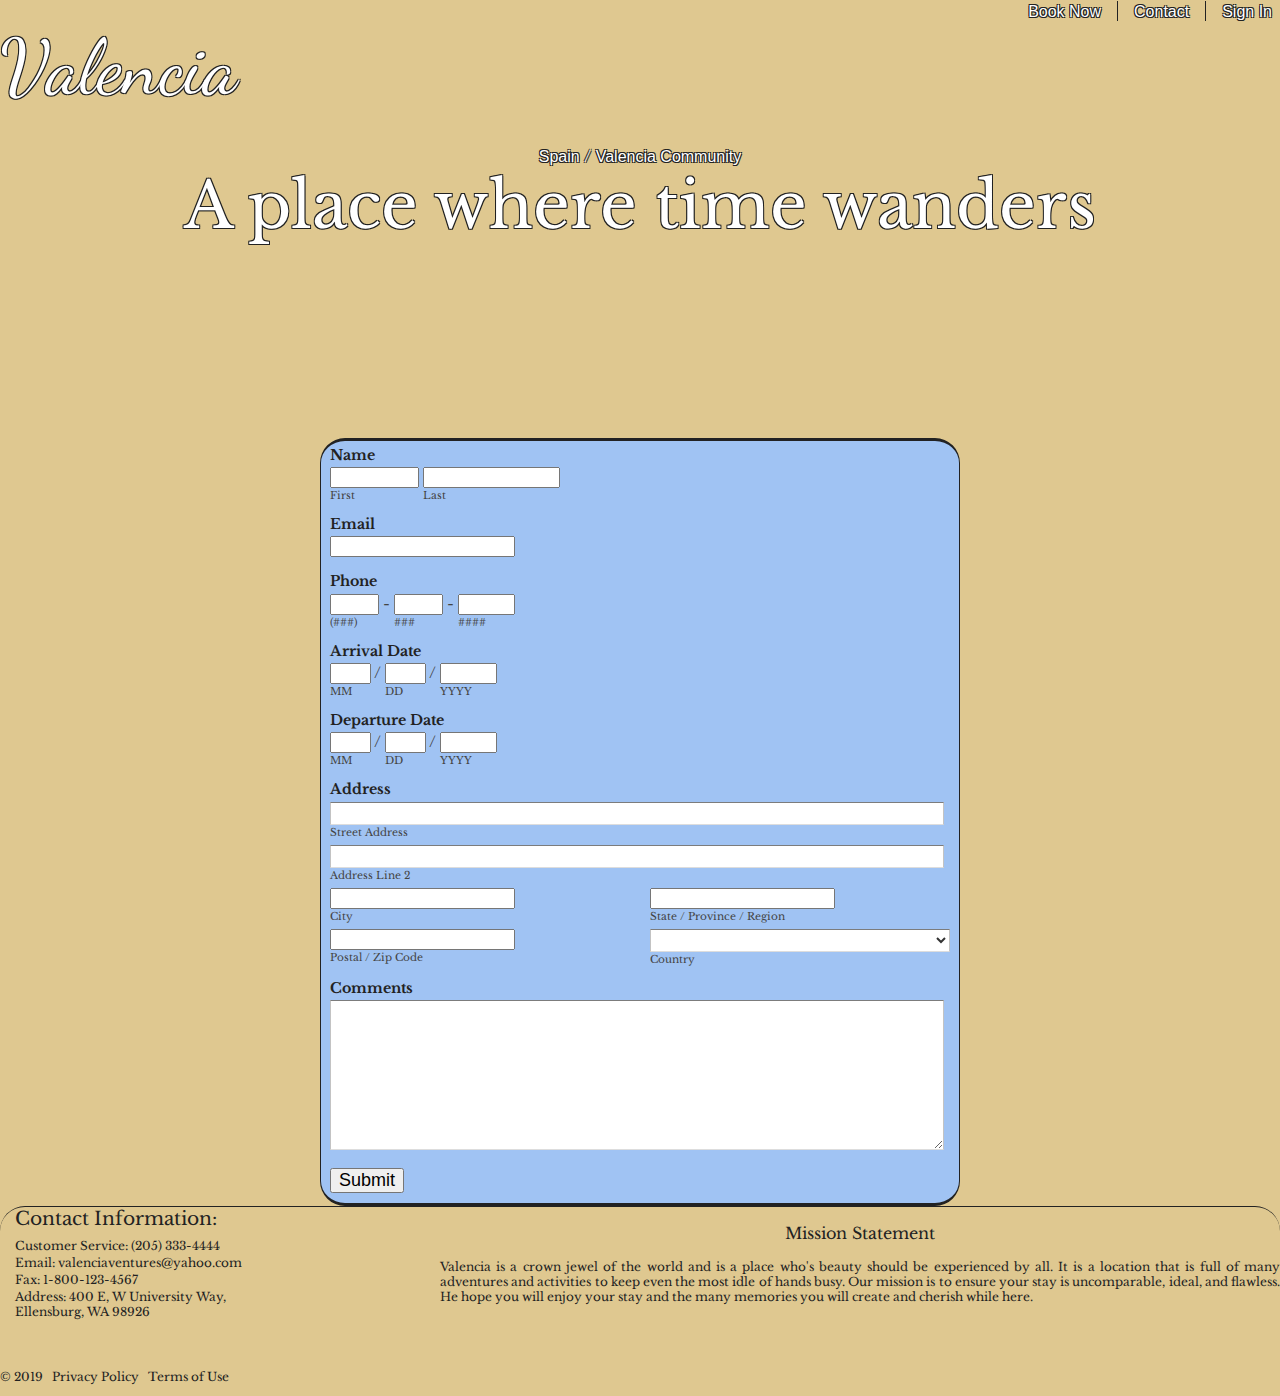
==== booknow.html @ 79bc464c "Polishing" ====
<!DOCTYPE html>
<html lang="en">

<head>
    <meta charset="UTF-8">
    <meta name="viewport" content="width=device-width, initial-scale=1.0">
    <meta http-equiv="X-UA-Compatible" content="ie=edge">
    <title>Valencia | Explore and Discover</title>
    <link href="https://cdnjs.cloudflare.com/ajax/libs/font-awesome/4.7.0/css/font-awesome.min.css" rel="stylesheet">
    <link href="https://fonts.googleapis.com/css?family=Libre+Baskerville" rel="stylesheet">
    <link href="css/style.css" rel="stylesheet" class="rel">
    <link href="https://fonts.googleapis.com/css?family=Dancing+Script" rel="stylesheet">
    <link rel="stylesheet" type="text/css" href="css/form.css">
</head>

<body>
    <header>
        <nav class="nav-container">
            <div class="menu">
                <ul>
                    <li><a href="booknow.html">Book Now</a></li>
                    <li><a href="contact.html">Contact</a></li>
                    <li><a href="#">Sign In</a></li>
                </ul>

            </div>
        </nav>
        <div class="logo"><a href="index.html">Valencia</a></div>
        <div class="quote-text"><a href="https://en.wikipedia.org/wiki/Spain" target="_blank">Spain</a> / <a href="https://en.wikipedia.org/wiki/Valencian_Community" target="_blank">Valencia Community</a>
        </div>
        <div class="quote"> A place where time wanders
        </div>
    </header>
    <section>
        <div class="form_container">
            <form>
                <ul>
                    <li>
                        <label class="description">Name </label>
                        <span>
                            <input maxlength="255" size="8" />
                            <label class="smalltext">First</label>
                        </span>
                        <span>
                            <input maxlength="255" size="14" />
                            <label class="smalltext">Last</label>
                        </span>
                    </li>
                    <li>
                        <label class="description">Email </label>
                        <div>
                            <input type="text" maxlength="255" />
                        </div>
                    </li>
                    <li>
                        <label class="description">Phone </label>
                        <span>
                            <input size="3" maxlength="3" type="text"> -
                            <label class="smalltext">(###)</label>
                        </span>
                        <span>
                            <input size="3" maxlength="3" type="text"> -
                            <label class="smalltext">###</label>
                        </span>
                        <span>
                            <input size="4" maxlength="4" type="text">
                            <label class="smalltext">####</label>
                        </span>

                    </li>
                    <li>
                        <label class="description">Arrival Date </label>
                        <span>
                            <input size="2" maxlength="2" type="text"> /
                            <label class="smalltext">MM</label>
                        </span>
                        <span>
                            <input size="2" maxlength="2" type="text"> /
                            <label class="smalltext">DD</label>
                        </span>
                        <span>
                            <input size="4" maxlength="4" type="text">
                            <label class="smalltext">YYYY</label>
                        </span>

                    </li>
                    <li>
                        <label class="description">Departure Date </label>
                        <span>
                            <input size="2" maxlength="2" type="text"> /
                            <label class="smalltext">MM</label>
                        </span>
                        <span>
                            <input size="2" maxlength="2" type="text"> /
                            <label class="smalltext">DD</label>
                        </span>
                        <span>
                            <input size="4" maxlength="4" type="text">
                            <label class="smalltext">YYYY</label>
                        </span>

                    </li>
                    <li>
                        <label class="description">Address </label>

                        <div>
                            <input class="text large" type="text">
                            <label class="smalltext">Street Address</label>
                        </div>

                        <div>
                            <input class="text large" type="text">
                            <label class="smalltext">Address Line 2</label>
                        </div>

                        <div class="left">
                            <input type="text">
                            <label class="smalltext">City</label>
                        </div>

                        <div class="right">
                            <input type="text">
                            <label class="smalltext">State / Province / Region</label>
                        </div>

                        <div class="left">
                            <input maxlength="15" type="text">
                            <label class="smalltext">Postal / Zip Code</label>
                        </div>

                        <div class="right">
                            <select class="select medium">
                                <option selected="selected"></option>
                                <option value="Afghanistan">Afghanistan</option>
                                <option value="Albania">Albania</option>
                                <option value="Algeria">Algeria</option>
                                <option value="Andorra">Andorra</option>
                                <option value="Antigua and Barbuda">Antigua and Barbuda</option>
                                <option value="Argentina">Argentina</option>
                                <option value="Armenia">Armenia</option>
                                <option value="Australia">Australia</option>
                                <option value="Austria">Austria</option>
                                <option value="Azerbaijan">Azerbaijan</option>
                                <option value="Bahamas">Bahamas</option>
                                <option value="Bahrain">Bahrain</option>
                                <option value="Bangladesh">Bangladesh</option>
                                <option value="Barbados">Barbados</option>
                                <option value="Belarus">Belarus</option>
                                <option value="Belgium">Belgium</option>
                                <option value="Belize">Belize</option>
                                <option value="Benin">Benin</option>
                                <option value="Bhutan">Bhutan</option>
                                <option value="Bolivia">Bolivia</option>
                                <option value="Bosnia and Herzegovina">Bosnia and Herzegovina</option>
                                <option value="Botswana">Botswana</option>
                                <option value="Brazil">Brazil</option>
                                <option value="Brunei">Brunei</option>
                                <option value="Bulgaria">Bulgaria</option>
                                <option value="Burkina Faso">Burkina Faso</option>
                                <option value="Burundi">Burundi</option>
                                <option value="Cambodia">Cambodia</option>
                                <option value="Cameroon">Cameroon</option>
                                <option value="Canada">Canada</option>
                                <option value="Cape Verde">Cape Verde</option>
                                <option value="Central African Republic">Central African Republic</option>
                                <option value="Chad">Chad</option>
                                <option value="Chile">Chile</option>
                                <option value="China">China</option>
                                <option value="Colombia">Colombia</option>
                                <option value="Comoros">Comoros</option>
                                <option value="Congo">Congo</option>
                                <option value="Cook Islands and Niue">Cook Islands and Niue</option>
                                <option value="Costa Rica">Costa Rica</option>
                                <option value="Côte d'Ivoire">Côte d'Ivoire</option>
                                <option value="Croatia">Croatia</option>
                                <option value="Cuba">Cuba</option>
                                <option value="Cyprus">Cyprus</option>
                                <option value="Czech Republic">Czech Republic</option>
                                <option value="Denmark">Denmark</option>
                                <option value="Djibouti">Djibouti</option>
                                <option value="Dominica">Dominica</option>
                                <option value="Dominican Republic">Dominican Republic</option>
                                <option value="East Timor">East Timor</option>
                                <option value="Ecuador">Ecuador</option>
                                <option value="Egypt">Egypt</option>
                                <option value="El Salvador">El Salvador</option>
                                <option value="Equatorial Guinea">Equatorial Guinea</option>
                                <option value="Eritrea">Eritrea</option>
                                <option value="Estonia">Estonia</option>
                                <option value="Ethiopia">Ethiopia</option>
                                <option value="Fiji">Fiji</option>
                                <option value="Finland">Finland</option>
                                <option value="France">France</option>
                                <option value="Gabon">Gabon</option>
                                <option value="Gambia">Gambia</option>
                                <option value="Georgia">Georgia</option>
                                <option value="Germany">Germany</option>
                                <option value="Ghana">Ghana</option>
                                <option value="Greece">Greece</option>
                                <option value="Grenada">Grenada</option>
                                <option value="Guatemala">Guatemala</option>
                                <option value="Guinea">Guinea</option>
                                <option value="Guinea-Bissau">Guinea-Bissau</option>
                                <option value="Guyana">Guyana</option>
                                <option value="Haiti">Haiti</option>
                                <option value="Honduras">Honduras</option>
                                <option value="Hong Kong">Hong Kong</option>
                                <option value="Hungary">Hungary</option>
                                <option value="Iceland">Iceland</option>
                                <option value="India">India</option>
                                <option value="Indonesia">Indonesia</option>
                                <option value="Iran">Iran</option>
                                <option value="Iraq">Iraq</option>
                                <option value="Ireland">Ireland</option>
                                <option value="Israel">Israel</option>
                                <option value="Italy">Italy</option>
                                <option value="Jamaica">Jamaica</option>
                                <option value="Japan">Japan</option>
                                <option value="Jordan">Jordan</option>
                                <option value="Kazakhstan">Kazakhstan</option>
                                <option value="Kenya">Kenya</option>
                                <option value="Kiribati">Kiribati</option>
                                <option value="North Korea">North Korea</option>
                                <option value="South Korea">South Korea</option>
                                <option value="Kuwait">Kuwait</option>
                                <option value="Kyrgyzstan">Kyrgyzstan</option>
                                <option value="Laos">Laos</option>
                                <option value="Latvia">Latvia</option>
                                <option value="Lebanon">Lebanon</option>
                                <option value="Lesotho">Lesotho</option>
                                <option value="Liberia">Liberia</option>
                                <option value="Libya">Libya</option>
                                <option value="Liechtenstein">Liechtenstein</option>
                                <option value="Lithuania">Lithuania</option>
                                <option value="Luxembourg">Luxembourg</option>
                                <option value="Macedonia">Macedonia</option>
                                <option value="Madagascar">Madagascar</option>
                                <option value="Malawi">Malawi</option>
                                <option value="Malaysia">Malaysia</option>
                                <option value="Maldives">Maldives</option>
                                <option value="Mali">Mali</option>
                                <option value="Malta">Malta</option>
                                <option value="Marshall Islands">Marshall Islands</option>
                                <option value="Mauritania">Mauritania</option>
                                <option value="Mauritius">Mauritius</option>
                                <option value="Mexico">Mexico</option>
                                <option value="Micronesia">Micronesia</option>
                                <option value="Moldova">Moldova</option>
                                <option value="Monaco">Monaco</option>
                                <option value="Mongolia">Mongolia</option>
                                <option value="Montenegro">Montenegro</option>
                                <option value="Morocco">Morocco</option>
                                <option value="Mozambique">Mozambique</option>
                                <option value="Myanmar">Myanmar</option>
                                <option value="Namibia">Namibia</option>
                                <option value="Nauru">Nauru</option>
                                <option value="Nepal">Nepal</option>
                                <option value="Netherlands">Netherlands</option>
                                <option value="New Zealand">New Zealand</option>
                                <option value="Nicaragua">Nicaragua</option>
                                <option value="Niger">Niger</option>
                                <option value="Nigeria">Nigeria</option>
                                <option value="Norway">Norway</option>
                                <option value="Oman">Oman</option>
                                <option value="Pakistan">Pakistan</option>
                                <option value="Palau">Palau</option>
                                <option value="Panama">Panama</option>
                                <option value="Papua New Guinea">Papua New Guinea</option>
                                <option value="Paraguay">Paraguay</option>
                                <option value="Peru">Peru</option>
                                <option value="Philippines">Philippines</option>
                                <option value="Poland">Poland</option>
                                <option value="Portugal">Portugal</option>
                                <option value="Puerto Rico">Puerto Rico</option>
                                <option value="Qatar">Qatar</option>
                                <option value="Romania">Romania</option>
                                <option value="Russia">Russia</option>
                                <option value="Rwanda">Rwanda</option>
                                <option value="Saint Kitts and Nevis">Saint Kitts and Nevis</option>
                                <option value="Saint Lucia">Saint Lucia</option>
                                <option value="Saint Vincent and the Grenadines">Saint Vincent and the Grenadines</option>
                                <option value="Samoa">Samoa</option>
                                <option value="San Marino">San Marino</option>
                                <option value="Sao Tome and Principe">Sao Tome and Principe</option>
                                <option value="Saudi Arabia">Saudi Arabia</option>
                                <option value="Senegal">Senegal</option>
                                <option value="Serbia and Montenegro">Serbia and Montenegro</option>
                                <option value="Seychelles">Seychelles</option>
                                <option value="Sierra Leone">Sierra Leone</option>
                                <option value="Singapore">Singapore</option>
                                <option value="Slovakia">Slovakia</option>
                                <option value="Slovenia">Slovenia</option>
                                <option value="Solomon Islands">Solomon Islands</option>
                                <option value="Somalia">Somalia</option>
                                <option value="South Africa">South Africa</option>
                                <option value="Spain">Spain</option>
                                <option value="Sri Lanka">Sri Lanka</option>
                                <option value="Sudan">Sudan</option>
                                <option value="Suriname">Suriname</option>
                                <option value="Swaziland">Swaziland</option>
                                <option value="Sweden">Sweden</option>
                                <option value="Switzerland">Switzerland</option>
                                <option value="Syria">Syria</option>
                                <option value="Taiwan">Taiwan</option>
                                <option value="Tajikistan">Tajikistan</option>
                                <option value="Tanzania">Tanzania</option>
                                <option value="Thailand">Thailand</option>
                                <option value="Togo">Togo</option>
                                <option value="Tonga">Tonga</option>
                                <option value="Trinidad and Tobago">Trinidad and Tobago</option>
                                <option value="Tunisia">Tunisia</option>
                                <option value="Turkey">Turkey</option>
                                <option value="Turkmenistan">Turkmenistan</option>
                                <option value="Tuvalu">Tuvalu</option>
                                <option value="Uganda">Uganda</option>
                                <option value="Ukraine">Ukraine</option>
                                <option value="United Arab Emirates">United Arab Emirates</option>
                                <option value="United Kingdom">United Kingdom</option>
                                <option value="United States">United States</option>
                                <option value="Uruguay">Uruguay</option>
                                <option value="Uzbekistan">Uzbekistan</option>
                                <option value="Vanuatu">Vanuatu</option>
                                <option value="Vatican City">Vatican City</option>
                                <option value="Venezuela">Venezuela</option>
                                <option value="Vietnam">Vietnam</option>
                                <option value="Yemen">Yemen</option>
                                <option value="Zambia">Zambia</option>
                                <option value="Zimbabwe">Zimbabwe</option>

                            </select>
                            <label class="smalltext">Country</label>
                        </div>
                    </li>
                    <li>
                        <label class="description">Comments </label>
                        <div>
                            <textarea class="textarea medium"></textarea>
                        </div>
                    </li>

                    <li class="buttons">
                        <input type="hidden" value="68180" />
                        <input class="button_text" type="submit" value="Submit" />
                    </li>
                </ul>
            </form>
        </div>
    </section>
    <footer>
        <div class="mission">
            <p>Mission Statement</p>
            <p>Valencia is a crown jewel of the world and is a place who's beauty should be experienced by all. It is a location that is full of many adventures and activities to keep even the most idle of hands busy. Our mission is to ensure your stay is uncomparable, ideal, and flawless. He hope you will enjoy your stay and the many memories you will create and cherish while here. </p>
        </div>
        <div class="contact">
            <p>Contact Information:</p>
            <p>Customer Service: (205) 333-4444</p>
            <p>Email: valenciaventures@yahoo.com</p>
            <p>Fax: 1-800-123-4567</p>
            <p>Address: 400 E, W University Way, Ellensburg, WA 98926</p>
        </div>
        <div class="copyright">
            <p>© 2019 &nbsp; Privacy Policy &nbsp; Terms of Use</p>
        </div>
    </footer>
</body></html>
---- css/style.css ----
/*default styling for webpage */
html {
    margin: auto;
    background: #DFC890;
}

* {
    box-sizing: border-box;
}

body {
    font-family: 'Libre Baskerville', serif;
    color: #222;
    text-shadow:
        -1px -1px 0 #222222,
        1px -1px 0 #222222,
        -1px 1px 0 #222222,
        1px 1px 0 #222222;
    margin: 0;
    font-size: 10px;

}

/* top of page */
header {
    padding-top: 0.1em;
    background-image: url("../images/header.jpg");
    background-size: contain;
    background-repeat: no-repeat;
    height: 430px;
    color: white;
    background-attachment: fixed;
}

.logo {
    font-size: 4.8rem;
    padding-top: 20px;
    font-family: 'Dancing Script', cursive;

}

.logo a {
    text-decoration: none;
    color: white;
}

.quote-text {
    padding-top: 2em;
    font-size: 1rem;
    margin: auto;
    text-align: center;
}

.quote {
    text-align: center;
    font-size: 4rem;
}

.menu {
    margin: 0;
    font-size: 1rem;
}

.menu ul {
    list-style: none;
    padding: 0;
    margin: 0;
    float: right;
}

.menu li {
    float: left;
    padding-left: 1em;
    padding-right: 1em;
    border-right: 1px;
    border-right-style: solid;
    border-right-color: #222222;
}

.menu li:last-child {
    border: none;
    padding-right: .5em;
}

.menu a,
.quote-text a {
    color: white;
    text-decoration: none;
    font-family: 'Trebuchet MS', 'Lucida Sans Unicode', 'Lucida Grande', 'Lucida Sans', 'Arial', sans-serif;
}

/* body of page */
.images {}

.images img {
    width: 100%;
    object-fit: fill;
}

.row {
    display: flex;
    flex-wrap: wrap;
    padding: 0 4px;
    justify-content: center;
}

/* Create four equal columns that sits next to each other */
.column {
    flex: 33%;
    max-width: 33%;
    padding: 0 4px;
    margin: 1em 0 .5em 0;
}

.column img {
    vertical-align: middle;
}

/* Responsive layout - makes a two column-layout instead of four columns */
@media (max-width: 800px) {
    .column {
        flex: 50%;
        max-width: 50%;
    }
}

@media (max-width: 600px) {
    .column {
        flex: 100%;
        max-width: 100%;
    }
}



.images {
    max-width: 1350px;
    margin: auto;
}

.image-container {
    display: block;
    position: relative;
    display: inline-block;
    border-radius: 25px;
}

.image-text {
    position: absolute;
    top: 50%;
    left: 50%;
    transform: translate(-50%, -50%);
    text-align: center;
    max-width: 400px;
    color: white;
    font-size: 24pt;
    visibility: hidden;
    opacity: 0;
    transition: opacity .4s, visibility .8s;
}

.image-container:hover .image-text {
    visibility: visible;
    opacity: 1;
}

.image-container img {
    border-radius: 25px;
    border-style: solid;
    border-color: #222;
    border-width: 0.2em;
}

.image-container a {
    text-decoration: none;
}

.center p,
.center h1 {
    margin: auto;
    text-align: center;
}

.content {
    background-color: #A0C3F3;
    border-color: #222;
    border-top-style: solid;
    border-bottom-style: solid;
    border-right: solid 0.1em;
    border-left: solid 0.1em;
    border-radius: 25px;
    text-shadow: none;
    max-width: 1350px;
    margin: auto;
    padding-bottom: 10em;
    margin-bottom: 1em;
    margin-top: 0.5em;
}

.content p {
    font-size: 1.2rem;
    padding: 1em;
    width: 60vw;
}


.content h1 {
    font-size: 1.2rem;
    max-width: 50em;
    padding-left: 20px;
}

.content img {
    width: 40em;
    height: 30em;
    margin: 10px 5px 10px 5px;
    top: 0px;
    right: 0px;
    border-radius: 25px;
    border-style: solid;
    border-color: #222;
}

/* bottom of page */

footer {
    max-width: 1350px;
    text-shadow: none;
    border-top: 1px;
    border-top-style: solid;
    border-top-color: #222;
    border-radius: 25px;
    margin: auto;
}


.mission {
    float: right;
}

.mission p:first-of-type {
    text-align: center;
    font-size: 12pt;
}

.mission p {
    font-size: 9pt;
    text-align: justify;
    max-width: 70em
}

.contact {
    padding-left: 15px;
}

.contact p:first-of-type {
    text-align: left;
    font-size: 14pt;
    margin-top: 0;
}

.contact p {
    font-size: 9pt;
    margin-top: -10px;
    max-width: 260px;
}

.copyright {
    font-size: 9pt;
    margin-top: 50px;
}
---- css/form.css ----
.form_container {
    margin: 0 auto;
    text-align: left;
    width: 640px;
    margin-top: 1em;
    border-radius: 25px;
    border-style: solid;
    border-color: #222;
    border-width: 0.2em;
    font-size: 1.5em;
    background-color: #A0C3F3;
    border-color: #222;
    border-top-style: solid;
    border-bottom-style: solid;
    border-right: solid 0.1em;
    border-left: solid 0.1em;
    border-radius: 25px;
    text-shadow: none;
    max-width: 1350px;
    margin: auto;
    margin-top: 0.5em;
    padding-bottom: .5em
}

form ul {
    font-size: 100%;
    list-style-type: none;
    margin: 0;
    padding: 0;
    width: 100%;
}

form li {
    display: block;
    margin: 0;
    padding: 4px 5px 2px 9px;
    position: relative;
}

form li:after {
    clear: both;
    content: ".";
    display: block;
    height: 0;
    visibility: hidden;
}

.buttons:after {
    clear: both;
    content: ".";
    display: block;
    height: 0;
    visibility: hidden;
}

.buttons {
    clear: both;
    display: block;
}

* html form li div {
    display: inline-block;
}

form li div {
    color: #444;
    margin: 0 4px 0 0;
    padding: 0 0 8px;
}

form li span {
    color: #444;
    float: left;
    margin: 0 4px 0 0;
    padding: 0 0 8px;
}

form li div.left {
    display: inline;
    float: left;
    width: 48%;
}

form li div.right {
    display: inline;
    float: right;
    width: 48%;
}

form li div.left .medium {
    width: 100%;
}

form li div.right .medium {
    width: 100%;
}



form li div label {
    clear: both;
    color: #444;
    display: block;
    font-size: 9px;
    line-height: 9px;
    margin: 0;
    padding-top: 3px;
}

form li span label {
    clear: both;
    color: #444;
    display: block;
    font-size: 9px;
    line-height: 9px;
    margin: 0;
    padding-top: 3px;
}

input.button_text {
    overflow: visible;
    padding: 0 7px;
    width: auto;
}

.buttons input {
    font-size: 120%;

}

/**** Inputs and Labels ****/
label.description {
    border: none;
    color: #222;
    display: block;
    font-size: 95%;
    font-weight: 700;
    line-height: 150%;
    padding: 0 0 1px;
}

input.text {
    border-bottom: 1px solid #ddd;
    border-left: 1px solid #c3c3c3;
    border-right: 1px solid #c3c3c3;
    border-top: 1px solid #7c7c7c;
    color: #333;
    font-size: 100%;
    margin: 0;
    padding: 2px 0;
}

.smalltext {
    font-size: 0.7em;
}

textarea.textarea {
    border-bottom: 1px solid #ddd;
    border-left: 1px solid #c3c3c3;
    border-right: 1px solid #c3c3c3;
    border-top: 1px solid #7c7c7c;
    color: #333;
    font-size: 100%;
    margin: 0;
    width: 99%;
}

select.select {
    color: #333;
    font-size: 100%;
    margin: 1px 0;
    padding: 1px 0 0;
    background: #fff url(../../../images/shadow.gif) repeat-x top;
    border-bottom: 1px solid #ddd;
    border-left: 1px solid #c3c3c3;
    border-right: 1px solid #c3c3c3;
    border-top: 1px solid #7c7c7c;
}

select.select[class] {
    margin: 0;
    padding: 1px 0;
}

input.small {
    width: 25%;
}

select.small {
    width: 25%;
}

input.medium {
    width: 50%;
}

select.medium {
    width: 50%;
}

input.large {
    width: 99%;
}

select.large {
    width: 100%;
}

textarea.small {
    height: 5.5em;
}

textarea.medium {
    height: 10em;
}

textarea.large {
    height: 20em;
}
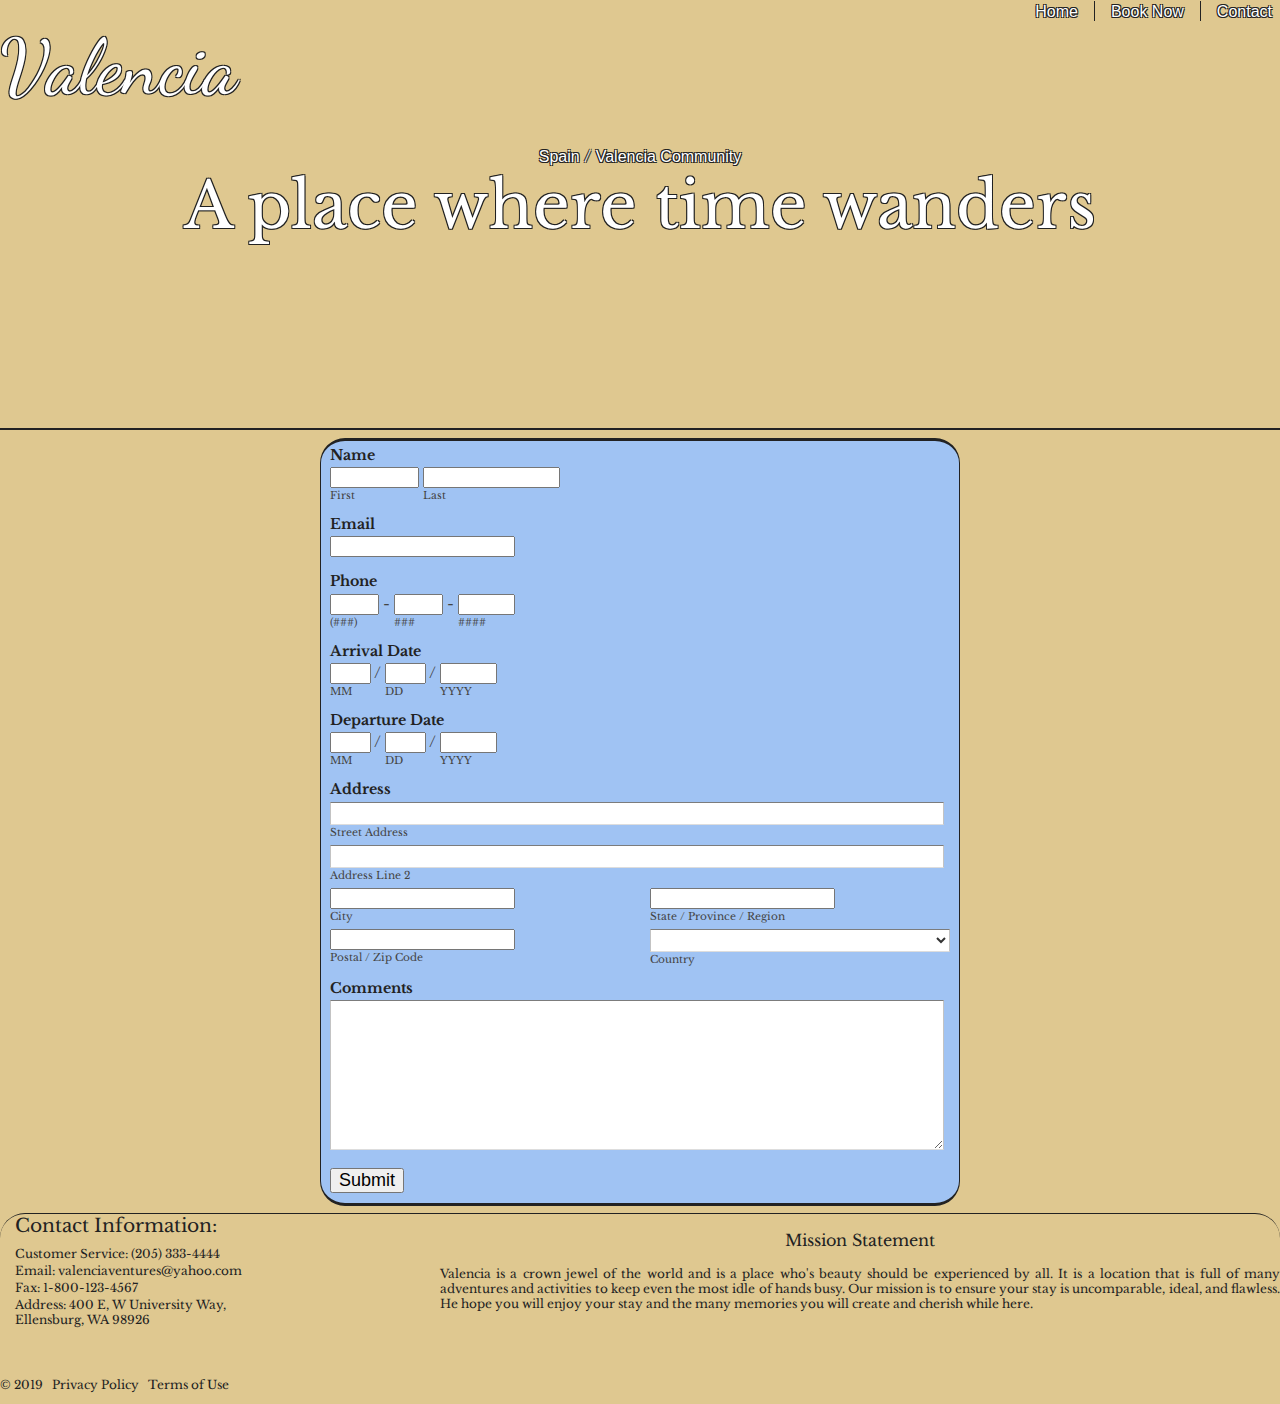
==== commit 29b29d27: "polished more" ====
--- a/booknow.html
+++ b/booknow.html
@@ -18,9 +18,9 @@
         <nav class="nav-container">
             <div class="menu">
                 <ul>
+                    <li><a href="index.html">Home</a></li>
                     <li><a href="booknow.html">Book Now</a></li>
                     <li><a href="contact.html">Contact</a></li>
-                    <li><a href="#">Sign In</a></li>
                 </ul>
 
             </div>
@@ -362,4 +362,6 @@
             <p>© 2019 &nbsp; Privacy Policy &nbsp; Terms of Use</p>
         </div>
     </footer>
-</body></html>
+</body>
+
+</html>
--- a/css/style.css
+++ b/css/style.css
@@ -30,6 +30,7 @@
     height: 430px;
     color: white;
     background-attachment: fixed;
+    border-bottom: solid #222 0.2em;
 }
 
 .logo {
@@ -179,9 +180,21 @@
 .center h1 {
     margin: auto;
     text-align: center;
+    padding-bottom: .5em;
+}
+
+.toplink a {
+    text-decoration: underline;
+    color: #222;
+    font-size: .8rem;
+}
+
+.toplink {
+    padding-top: 1em;
 }
 
 .content {
+    display: inline-block;
     background-color: #A0C3F3;
     border-color: #222;
     border-top-style: solid;
@@ -191,18 +204,18 @@
     border-radius: 25px;
     text-shadow: none;
     max-width: 1350px;
-    margin: auto;
-    padding-bottom: 10em;
     margin-bottom: 1em;
     margin-top: 0.5em;
+    position: relative;
+    left: 50%;
+    transform: translateX(-50%);
 }
 
 .content p {
     font-size: 1.2rem;
-    padding: 1em;
     width: 60vw;
-}
-
+    margin: 0 1em;
+}
 
 .content h1 {
     font-size: 1.2rem;
--- a/css/form.css
+++ b/css/form.css
@@ -19,6 +19,7 @@
     max-width: 1350px;
     margin: auto;
     margin-top: 0.5em;
+    margin-bottom: 0.5em;
     padding-bottom: .5em
 }
 
@@ -128,7 +129,6 @@
 
 }
 
-/**** Inputs and Labels ****/
 label.description {
     border: none;
     color: #222;
